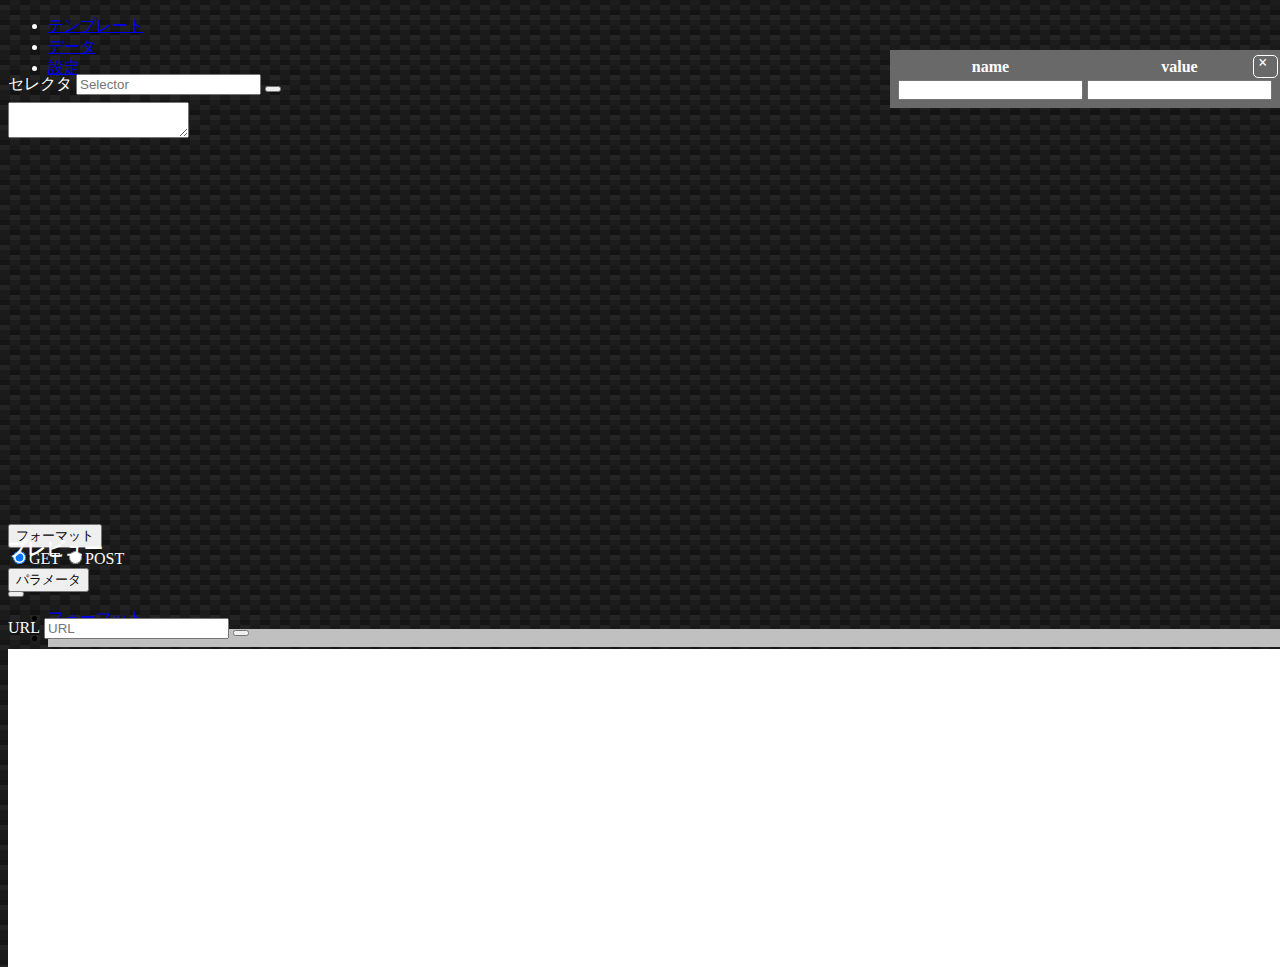
==== hifive-template-editor/WebContent/index.html @ 4ad0fb9b "buildタスクの整理。 build-relaseは必要なリソースを全てコピーしたリリース版の作成(今までのbuild)、 build-minifyはminifyするだけでhifive-resのリソー" ====
<!doctype html>
<!--
Copyright (C) 2013-2014 NS Solutions Corporation

Licensed under the Apache License, Version 2.0 (the "License");
you may not use this file except in compliance with the License.
You may obtain a copy of the License at

   http://www.apache.org/licenses/LICENSE-2.0

Unless required by applicable law or agreed to in writing, software
distributed under the License is distributed on an "AS IS" BASIS,
WITHOUT WARRANTIES OR CONDITIONS OF ANY KIND, either express or implied.
See the License for the specific language governing permissions and
limitations under the License.

-->

<html lang="ja">
<head>
<meta http-equiv="X-UA-Compatible" content="IE=edge">
<meta charset="UTF-8">
<meta name="viewport" content="width=device-width, initial-scale=1.0">

<title>hifive テンプレートエディタ</title>

<!-- {##dev-start##} -->
<link rel="stylesheet"
	href="/hifive-res/ext/bootstrap/3.3.0/css/bootstrap.css" media="screen">

<link rel="stylesheet" href="/hifive-res/fw/current/h5.css">
<link rel="stylesheet"
	href="res/lib/hifive-ui-library/components/dividedBox/src/DividedBox.css">
<link rel="stylesheet" href="res/lib/editor-external.css">
<link rel="stylesheet" href="css/index.css">

<!-- jQueryの読み込み。IE8以下の場合は1.xを、それ以外の場合は2.xを読み込む -->
<!--[if lt IE 9]>
    <script src="/hifive-res/ext/jquery/jquery-1.js"></script>
    <![endif]-->
<!--[if gte IE 9]><!-->
<script src="/hifive-res/ext/jquery/jquery-2.js"></script>
<!--<![endif]-->

<script src="/hifive-res/ext/ace/1.1.8/src-min-noconflict/ace.js"></script>

<script src="/hifive-res/ext/bootstrap/3.3.0/js/bootstrap.min.js"></script>

<script src="/hifive-res/fw/current/ejs-h5mod.js"></script>
<script src="/hifive-res/fw/current/h5.js"></script>

<script
	src="res/lib/hifive-ui-library/components/dividedBox/src/DividedBox.js"></script>
<script
	src="res/lib/hifive-ui-library/components/aceEditor/src/AceEditorController.js"></script>
<script src="/hifive-res/ext/ejslint/ejs_fulljslint.js"></script>

<!-- {##dev-end##} -->

<!-- {##release-start##}
<link rel="stylesheet" href="res/lib/bootstrap/3.3.0/css/bootstrap.css"
	media="screen">

<link rel="stylesheet" href="res/lib/hifive/h5.css">
<link rel="stylesheet"
	href="res/lib/hifive-ui-library/components/dividedBox/src/DividedBox.css">
<link rel="stylesheet" href="res/lib/editor-external.css">
<link rel="stylesheet" href="css/index.css">

<\!--[if lt IE 9]>
    <script src="res/lib/jquery/jquery-1.js"></script>
    <![endif]--\>
<\!--[if gte IE 9]><\!--\>
<script src="res/lib/jquery/jquery-2.js"></script>
<\!--<![endif]--\>

<script src="res/lib/ace/src-min-noconflict/ace.js"></script>

<script src="res/lib/bootstrap/3.3.0/js/bootstrap.min.js"></script>

<script src="res/lib/hifive/ejs-h5mod.js"></script>
<script src="res/lib/hifive/h5.js"></script>

<script
	src="res/lib/hifive-ui-library/components/dividedBox/src/DividedBox.js"></script>
<script
	src="res/lib/hifive-ui-library/components/aceEditor/src/AceEditorController.js"></script>
<script src="res/lib/ejs/ejs_fulljslint.js"></script>
{##release-end##} -->

<!-- {##minify-start##} -->
<script src="hifive/templateEditor/js/libraryMap.js"></script>
<script src="hifive/templateEditor/logic/TemplateLoadLogic.js"></script>
<script src="hifive/templateEditor/controller/SourceEditorController.js"></script>
<script
	src="hifive/templateEditor/controller/ParameterEditController.js"></script>
<script src="hifive/templateEditor/controller/DataEditorController.js"></script>
<script src="hifive/templateEditor/controller/EditorController.js"></script>
<script src="hifive/templateEditor/controller/MessageController.js"></script>
<script src="hifive/templateEditor/controller/PageController.js"></script>
<!-- {##minify-end##} -->
<script>
	$(function() {
		// PageController
		h5.core.controller(document.body, hifive.templateEditor.controller.PageController);

		// DividedBox
		$('.dividedBox').each(function() {
			h5.core.controller(this, h5.ui.container.DividedBox);
		});
	});
</script>

<script type="text/ejs" id="libraries-control">
<div class="control-group">
	<label class="checkbox-inline">
	    <input class="lib" type="checkbox" value="[%= data.name %]" [%= data.defaultChecked?'checked':''%] />
	    [%= data.label %]
	</label>
</div>
</script>

</head>
<body class='bg-carbon'>

	<!-- タブ -->
	<ul class="nav nav-tabs">
		<li class="active template-tab"><div class="badge-wrapper">
				<span
					class="glyphicon glyphicon-exclamation-sign error-badge hidden"
					aria-hidden="true"></span>
			</div> <a href="#template" data-toggle="tab">テンプレート</a></li>
		<li class="data-tab"><div class="badge-wrapper">
				<span
					class="glyphicon glyphicon-exclamation-sign error-badge hidden"
					aria-hidden="true"></span> <span
					class="glyphicon glyphicon-exclamation-sign warn-badge hidden"
					aria-hidden="true"></span>
			</div> <a href="#data" data-toggle="tab">データ</a></li>
		<!-- <li><a href="#css" data-toggle="tab">カスタムCSS</a></li> -->
		<li><a href="#setting" data-toggle="tab">設定</a></li>
	</ul>


	<div id="ejsEditorRoot" class="dividedBox vertical container">

		<div class="editArea">

			<!-- タブコンテント -->
			<div class="tab-content">

				<!-- 【テンプレート】タブ -->
				<div class="tab-pane active row" id="template">

					<div class="editAreaBar col-xs-12">

						<!-- UNDO,REDO window幅がsm以上のとき表示 -->
						<div class="col-sm-6 hidden-xs">
							<!-- <button class="btn btn-primary lineNum-btn">
								<span class="glyphicon glyphicon-list"></span>
							</button> -->
							<!-- <input type="image" src="images/undo_32.png" class="undo-button"> <input type="image"
								src="images/redo_32.png" class="redo-button"> -->
						</div>

						<!-- UNDO,REDO window幅がxs以下のとき表示 -->
						<div class="visible-xs-block col-xs-4">
							<!-- <div class="btn-group btn-group-sm">
								<button class="btn btn-primary dropdown-toggle" type="button" data-toggle="dropdown">
									Edit <span class="caret"></span>
								</button>
								<ul class="dropdown-menu" role="menu">
									<li><a href="#" class="undo-button">UNDO</a></li>
									<li><a href="#" class="redo-button">REDO</a></li>
								</ul>
							</div> -->
						</div>


						<!-- セレクタ入力ボックス(テンプレート適用先の指定) -->
						<div class="col-sm-6 col-xs-8">
							<form class="target-selector">
								<div class="input-group input-group-sm">
									<label for="input-selector" class="input-group-addon">セレクタ</label>

									<!-- セレクタ入力欄 -->
									<input type="text" class="form-control input-selector"
										id="input-selector" placeholder="Selector">

									<!-- テンプレート適用ボタン -->
									<span class="input-group-btn">
										<button class="btn btn-primary" type="submit">
											<span class="glyphicon glyphicon-arrow-right"></span>
										</button>
									</span>
								</div>
							</form>
						</div>
					</div>
					<!-- テンプレート文字列表示エリア -->
					<div class="sourceTextWrapper col-xs-12">
						<textarea id="sourceText" class="sourceText"></textarea>
					</div>

					<!-- メッセージ表示画面 -->
					<div class="alert alert-success template-msg hidden" role="alert"></div>
					<!-- エラーメッセージ表示画面 -->
					<div class="alert alert-danger template-alert hidden" role="alert"></div>
				</div>


				<!-- 【データ】タブ -->
				<div class="tab-pane row" id="data" style="margin: 0px;">
					<div class="editAreaBar col-xs-12">
						<div class="col-sm-6 hidden-xs">
							<!-- フォーマットボタン -->
							<button class="btn btn-primary btn-sm format-button ">フォーマット</button>
							<!-- GET,POST指定 -->
							<div class="pull-right">
								<label class="radio-inline"><input type="radio"
									name="sendType-sm" class="sendType" value="GET" checked>GET</label>
								<label class="radio-inline"><input type="radio"
									name="sendType-sm" class="sendType" value="POST">POST</label>
							</div>
						</div>

						<div class="visible-xs-block col-xs-6">
							<div class="btn-group">

								<!-- フォーマット、パラメータボタン -->
								<div class="btn-group">
									<button class="btn btn-primary dropdown-toggle btn-sm"
										type="button" data-toggle="dropdown">
										パラメータ <span class="caret"></span>
									</button>

									<ul class="dropdown-menu" role="menu" style="color: black;">
										<li><a href="#" class="format-button">フォーマット</a></li>

										<li role="presentation" class="divider"></li>

										<li><a href="#" class="data-parameter">パラメータ</a></li>
									</ul>
								</div>

								<!-- GET,POST -->
								<div class="btn-group">
									<button class="btn btn-primary dropdown-toggle btn-sm"
										type="button" data-toggle="dropdown">
										Method <span class="caret"></span>
									</button>

									<ul class="dropdown-menu" role="menu" style="color: black;">
										<li><label> <input type="radio"
												name="sendType-xs" class="sendType" value="GET" checked>GET
										</label></li>

										<li role="presentation" class="divider"></li>

										<li><label> <input type="radio"
												name="sendType-xs" class="sendType" value="POST">
												POST
										</label></li>
									</ul>
								</div>

							</div>
						</div>

						<div class="col-sm-6 col-xs-6">
							<form class="load-data">
								<div class="input-group input-group-sm">
									<!-- ラベル -->
									<label for="input-data-url-sm input-data-url-xs"
										class="input-group-addon hidden-xs">URL</label>

									<!-- URL入力ボックス(データ取得用) -->
									<input type="text" id="input-data-url-sm input-data-url-xs"
										class="form-control input-data-url" placeholder="URL">

									<!-- パラメータ,ロードボタン -->
									<span class="input-group-btn">
										<button class="btn btn-primary data-parameter hidden-xs"
											type="button">パラメータ</button>
										<button class="btn btn-primary data-button" type="submit">
											<span class="glyphicon glyphicon-arrow-right"></span>
										</button>
									</span>
								</div>
							</form>
						</div>

					</div>

					<!-- パラメータ入力画面 -->
					<div class="parameter-input hidden">
						<i class="close-button">×</i>
						<table class="parameter-input-table">
							<thead>
								<tr>
									<th>name</th>
									<th>value</th>
								</tr>
							</thead>
							<tbody>
								<tr class="control-group ">
									<td class="nameCell"><input
										class="param-name form-control input-sm" type="text" value=""></td>
									<td class="valueCell"><input
										class="param-value form-control input-sm" name="" type="text"
										value=""></td>
								</tr>
							</tbody>
						</table>
					</div>

					<!-- データ表示エリア -->
					<div class="dataTextWrapper col-xs-12">
						<textarea class="dataText"></textarea>
					</div>

					<!-- メッセージ表示画面 -->
					<div class="alert alert-success data-msg hidden" role="alert"></div>
					<!-- エラーメッセージ表示画面 -->
					<div class="alert alert-danger data-alert hidden" role="alert"></div>
				</div>

				<!-- 【カスタムCSS】タブ -->
				<!--
						<div class="tab-pane" id="css">
							<div id="editPanel" class="bg-carbon vertical">
								<div class="editorRoot autoSize"></div>
								<div class="tagEdit autoSize" data-h5-controller="c:TagEditController"></div>
								<div id="editCSSPanel" class="pane pane-full bg-carbon autoSize">
									<div class="styleDef-wrapper">
										<button type="button" class="applyBtn btn-mini apply">適用</button>
										<textarea id="styleDef" class="col-xs-6"></textarea>
										<div id="cssErrorMessage"></div>
									</div>
								</div>
							</div>
						</div>
				-->

				<!-- 【設定】タブ -->
				<div class="tab-pane container" id="setting">
					<h3>ライブラリ</h3>
					<div class="row">
						<div class="col-xs-12">
							<div class="libraries"></div>
							<div>
								<button class="btn btn-primary applyLibBtn" alt="設定">設定</button>
							</div>

							<span class="libraryMessage">外部ページを読み込んでいるため、ライブラリは適用されません。</span>
						</div>

					</div>
				</div>
			</div>
		</div>

		<!-- プレビュー -->
		<div id="preview" class="previewArea row">
			<div class="previewAreaBar col-xs-12">

				<div class="col-sm-2 hidden-xs">
					<h3>プレビュー</h3>
				</div>
				<div class="col-sm-3">
					<div class="preview-state">
						<span class="glyphicon glyphicon-ok-circle success-badge"
							aria-hidden="true"></span> <span
							class="glyphicon glyphicon-remove-circle error-badge"
							aria-hidden="true"></span>
					</div>
					<div class="preview-state-detail hidden"></div>
				</div>
				<!-- ブランクページボタン -->
				<div class="col-sm-1 col-xs-1">
					<button class="btn btn-primary btn-sm blank-button pull-right"
						title="ブランクページをロード" type="button">
						<span class="glyphicon glyphicon-file" aria-hidden="true"></span>
					</button>
				</div>

				<div class="col-sm-6 col-xs-9">
					<form class="load-page">
						<div class="input-group input-group-sm load-group">
							<!-- ラベル -->
							<label for="input-url" class="input-group-addon">URL</label>

							<!-- URL入力欄 -->
							<input type="text" id="input-url" class="form-control input-url"
								placeholder="URL">

							<!-- ページ読み込みボタン -->
							<span class="input-group-btn">
								<button class="btn btn-primary" type="submit">
									<span class="glyphicon glyphicon-arrow-right"></span>
								</button>
							</span>
						</div>
					</form>
				</div>
			</div>

			<div class="iframeWrapper">
				<iframe></iframe>
			</div>
			<!-- エラーメッセージ表示画面 -->
			<div class="alert alert-danger preview-alert hidden" role="alert"></div>
			<!-- メッセージ表示画面 -->
			<div class="alert alert-success preview-msg hidden" role="alert"></div>
		</div>
	</div>
</body>
</html>
---- hifive-template-editor/WebContent/res/lib/hifive-ui-library/components/dividedBox/src/DividedBox.css ----
@charset 'utf-8';
/*
 * Copyright (C) 2012-2014 NS Solutions Corporation
 *
 * Licensed under the Apache License, Version 2.0 (the "License");
 * you may not use this file except in compliance with the License.
 * You may obtain a copy of the License at
 *
 *    http://www.apache.org/licenses/LICENSE-2.0
 *
 * Unless required by applicable law or agreed to in writing, software
 * distributed under the License is distributed on an "AS IS" BASIS,
 * WITHOUT WARRANTIES OR CONDITIONS OF ANY KIND, either express or implied.
 * See the License for the specific language governing permissions and
 * limitations under the License.
 *
 */
.dividedBox {
	padding: 0px;
}

.dividedBox>* {
	margin: 0px;
}

.dividedBox.horizontal {
	white-space: nowrap;
}

.dividedBox.horizontal>* {
	display: inline-block;
	vertical-align: middle;
}

.dividedBox.horizontal>.fill {
	height: 100%;
}

.dividedBox.horizontal>.divider {
	display: inline-block;
	width: 4px;
	height: 100%;
	margin: 0;
	padding: 0;
}

.dividedBox.vertical>* {
	display: block;
}

.dividedBox.vertical>.fill {
	width: 100%;
}

.dividedBox.vertical>.divider {
	display: block;
	width: 100%;
	height: 4px;
}

.dividedBox>.divider {
	overflow: visible;
}

.dividerHandler {
	width: 30px;
	height: 30px;
	border-style: solid;
	border-width: 1px;
	border-radius: 15px;
	-moz-border-radius: 15px;
	-webkit-border-radius: 15px;
	-o-border-radius: 15px;
	-ms-border-radius: 15px;
}

.dividedBox.vertical>.divider .dividerHandler {
	margin-left: auto;
	margin-right: auto;
}

.divider,.dividerHandler {
	background-color: yellow;
}
---- hifive-template-editor/WebContent/res/lib/editor-external.css ----
/*
Copyright (c) 2011 Lea Verou, http://lea.verou.me/

Permission is hereby granted, free of charge, to any person obtaining
a copy of this software and associated documentation files (the
"Software"), to deal in the Software without restriction, including
without limitation the rights to use, copy, modify, merge, publish,
distribute, sublicense, and/or sell copies of the Software, and to
permit persons to whom the Software is furnished to do so, subject to
the following conditions:

The above copyright notice and this permission notice shall be
included in all copies or substantial portions of the Software.

THE SOFTWARE IS PROVIDED "AS IS", WITHOUT WARRANTY OF ANY KIND,
EXPRESS OR IMPLIED, INCLUDING BUT NOT LIMITED TO THE WARRANTIES OF
MERCHANTABILITY, FITNESS FOR A PARTICULAR PURPOSE AND
NONINFRINGEMENT. IN NO EVENT SHALL THE AUTHORS OR COPYRIGHT HOLDERS BE
LIABLE FOR ANY CLAIM, DAMAGES OR OTHER LIABILITY, WHETHER IN AN ACTION
OF CONTRACT, TORT OR OTHERWISE, ARISING FROM, OUT OF OR IN CONNECTION
WITH THE SOFTWARE OR THE USE OR OTHER DEALINGS IN THE SOFTWARE.
*/

.bg-carbon {
background:
-webkit-linear-gradient(27deg, #151515 5px, transparent 5px) 0 5px,
-webkit-linear-gradient(207deg, #151515 5px, transparent 5px) 10px 0px,
-webkit-linear-gradient(27deg, #222 5px, transparent 5px) 0px 10px,
-webkit-linear-gradient(207deg, #222 5px, transparent 5px) 10px 5px,
-webkit-linear-gradient(90deg, #1b1b1b 10px, transparent 10px),
-webkit-linear-gradient(#1d1d1d 25%, #1a1a1a 25%, #1a1a1a 50%, transparent 50%, transparent 75%, #242424 75%, #242424);

background:
linear-gradient(27deg, #151515 5px, transparent 5px) 0 5px,
linear-gradient(207deg, #151515 5px, transparent 5px) 10px 0px,
linear-gradient(27deg, #222 5px, transparent 5px) 0px 10px,
linear-gradient(207deg, #222 5px, transparent 5px) 10px 5px,
linear-gradient(90deg, #1b1b1b 10px, transparent 10px),
linear-gradient(#1d1d1d 25%, #1a1a1a 25%, #1a1a1a 50%, transparent 50%, transparent 75%, #242424 75%, #242424);

background-color: #131313;
background-size: 20px 20px;
}
---- hifive-template-editor/WebContent/css/index.css ----
@charset 'utf-8';

/*
 * Copyright (C) 2013-2014 NS Solutions Corporation
 *
 * Licensed under the Apache License, Version 2.0 (the "License");
 * you may not use this file except in compliance with the License.
 * You may obtain a copy of the License at
 *
 *    http://www.apache.org/licenses/LICENSE-2.0
 *
 * Unless required by applicable law or agreed to in writing, software
 * distributed under the License is distributed on an "AS IS" BASIS,
 * WITHOUT WARRANTIES OR CONDITIONS OF ANY KIND, either express or implied.
 * See the License for the specific language governing permissions and
 * limitations under the License.
 */
html,body {
	height: 100%;
	width: 100%;
	color: white;
}

body {
	/* ヘッダ分だけpadding-bottomを取る。ヘッダの高さはbootstrapの.nav-tabsの高さ */
	padding-bottom: 35px;
}

input[type="text"] {
	color: #000;
}

.nav-tabs,.nav-tabs a {
	height: 35px;
}

#ejsEditorRoot {
	height: 100%;
	width: 100%;
	overflow: hidden;
}

.editArea {
	height: 50%;
	width: 100%;
}

.editAreaBar {
	padding-top: 7px;
	padding-bottom: 7px;
}

.previewArea {
	height: 50%;
	width: 100%;
	/** h3及び再適用ボタンが占める高さ分底上げ */
	padding-bottom: 59px;
}

.tab-content {
	height: 100%;
	width: 100%;
	/* タブコンテントでh3で表示しているタイトルの高さ分底上げ */
	padding-bottom: 43px;
}

.tab-pane {
	height: 100%;
	width: 100%;
	margin: 0px;
}

.dividedBox.horizontal {
	height: 100%;
}

.sourceTextWrapper {
	height: 100%;
}

.sourceTextWrapper .ace_editor {
	height: 100%;
}

.blank-button,.load-group {
	margin-top: 11px;
	margin-bottom: 10px;
}

/* テンプレートタグのtextareaとtreeを分けるdivider */
.inputArea .divider {
	height: 75%;
}

.componentPalette {
	height: 100%;
	overflow: auto;
	margin: 0px;
}

.dataTextWrapper {
	height: 100%;
	width: 100%;
}

.dataTextWrapper .ace_editor {
	height: 100%;
}

textarea {
	color: black;
}

.divider,.dividerHandler {
	background-color: silver;
}

.iframeWrapper {
	height: 100%;
	width: 100%;
}

iframe {
	height: 100%;
	width: 100%;
	padding: 0;
	margin: 0;
	border: 0;
	background-color: white;
}

.iframeCover {
	height: 100%;
	width: 100%;
	position: absolute;
	top: 0;
	left: 0;
}

#styleDef {
	height: 220px;
}

.applyBtn {
	color: blue;
}

.applyLibBtn {
	margin-top: 15px;
}

.row label {
	font-size: 16px;
}

/** パラメータ入力 **/
.parameter-input {
	position: absolute;
	right: 0;
	top: 50px;
	z-index: 1000;
	background-color: #696969;
	padding: 5px;
}

.parameter-input .parameter-input-table {

}

.parameter-input input[type="text"] {
	box-sizing: border-box;
	height: 20px;
}

.parameter-input .nameCell {
	width: 100px;
}

.parameter-input .valueCell {
	width: 150px;
}

.parameter-input .close-button {
	height: 19px;
	width: 19px;
	display: block;
	cursor: pointer;
	padding: 2px 0 0 4px;
	line-height: 10px;
	font-weight: bold;
	border: 1px solid #fff;
	border-radius: 5px;
	cursor: pointer;
	padding: 2px 0 0 4px;
	line-height: 10px;
	font-weight: bold;
	border: 1px solid #fff;
	border-radius: 5px;
	position: absolute;
	right: 2px;
}

/* IE9でpaddingを設定していると文字が欠ける */
.param-name,.param-value {
	padding-top: 0px;
	padding-bottom: 0px;
}

/* メッセージ表示 */
.alert {
	position: absolute;
	right: 18px;
	top: 50px;
}

.previewArea .alert {
	top: 56px;
}

.alert-success {
	width: 25%;
}

.alert-danger {
	width: 25%;
}

/* エラー、警告のバッジ */
.badge-wrapper {
	z-index: 1;
	position: absolute;
}

.active .badge-wrapper {
	display: none; /* アクティブなタブのバッジは非表示 */
}

.error-badge {
	color: red;
}

.success-badge {
	color: #5EC84E;
}

.warn-badge {
	color: yellow;
}

/* プレビューの反映状態 */
.preview-state {
	font-size: 42px;
	line-height: 1.5em;
	position: absolute;
	left: -74px;
	display: none;
}

.preview-state.success,.preview-state.error {
	display: block;
}

.preview-state.success .error-badge {
	display: none;
}

.preview-state.error .success-badge {
	display: none;
}

.preview-state-detail {
	position: relative;
	left: -20px;
	line-height: 52px;
}

.preview-state-detail p {
	margin: auto 0;
	line-height: 26px
}
---- hifive-template-editor/WebContent/res/lib/hifive-ui-library/components/dividedBox/src/DividedBox.css ----
@charset 'utf-8';
/*
 * Copyright (C) 2012-2014 NS Solutions Corporation
 *
 * Licensed under the Apache License, Version 2.0 (the "License");
 * you may not use this file except in compliance with the License.
 * You may obtain a copy of the License at
 *
 *    http://www.apache.org/licenses/LICENSE-2.0
 *
 * Unless required by applicable law or agreed to in writing, software
 * distributed under the License is distributed on an "AS IS" BASIS,
 * WITHOUT WARRANTIES OR CONDITIONS OF ANY KIND, either express or implied.
 * See the License for the specific language governing permissions and
 * limitations under the License.
 *
 */
.dividedBox {
	padding: 0px;
}

.dividedBox>* {
	margin: 0px;
}

.dividedBox.horizontal {
	white-space: nowrap;
}

.dividedBox.horizontal>* {
	display: inline-block;
	vertical-align: middle;
}

.dividedBox.horizontal>.fill {
	height: 100%;
}

.dividedBox.horizontal>.divider {
	display: inline-block;
	width: 4px;
	height: 100%;
	margin: 0;
	padding: 0;
}

.dividedBox.vertical>* {
	display: block;
}

.dividedBox.vertical>.fill {
	width: 100%;
}

.dividedBox.vertical>.divider {
	display: block;
	width: 100%;
	height: 4px;
}

.dividedBox>.divider {
	overflow: visible;
}

.dividerHandler {
	width: 30px;
	height: 30px;
	border-style: solid;
	border-width: 1px;
	border-radius: 15px;
	-moz-border-radius: 15px;
	-webkit-border-radius: 15px;
	-o-border-radius: 15px;
	-ms-border-radius: 15px;
}

.dividedBox.vertical>.divider .dividerHandler {
	margin-left: auto;
	margin-right: auto;
}

.divider,.dividerHandler {
	background-color: yellow;
}
---- hifive-template-editor/WebContent/res/lib/editor-external.css ----
/*
Copyright (c) 2011 Lea Verou, http://lea.verou.me/

Permission is hereby granted, free of charge, to any person obtaining
a copy of this software and associated documentation files (the
"Software"), to deal in the Software without restriction, including
without limitation the rights to use, copy, modify, merge, publish,
distribute, sublicense, and/or sell copies of the Software, and to
permit persons to whom the Software is furnished to do so, subject to
the following conditions:

The above copyright notice and this permission notice shall be
included in all copies or substantial portions of the Software.

THE SOFTWARE IS PROVIDED "AS IS", WITHOUT WARRANTY OF ANY KIND,
EXPRESS OR IMPLIED, INCLUDING BUT NOT LIMITED TO THE WARRANTIES OF
MERCHANTABILITY, FITNESS FOR A PARTICULAR PURPOSE AND
NONINFRINGEMENT. IN NO EVENT SHALL THE AUTHORS OR COPYRIGHT HOLDERS BE
LIABLE FOR ANY CLAIM, DAMAGES OR OTHER LIABILITY, WHETHER IN AN ACTION
OF CONTRACT, TORT OR OTHERWISE, ARISING FROM, OUT OF OR IN CONNECTION
WITH THE SOFTWARE OR THE USE OR OTHER DEALINGS IN THE SOFTWARE.
*/

.bg-carbon {
background:
-webkit-linear-gradient(27deg, #151515 5px, transparent 5px) 0 5px,
-webkit-linear-gradient(207deg, #151515 5px, transparent 5px) 10px 0px,
-webkit-linear-gradient(27deg, #222 5px, transparent 5px) 0px 10px,
-webkit-linear-gradient(207deg, #222 5px, transparent 5px) 10px 5px,
-webkit-linear-gradient(90deg, #1b1b1b 10px, transparent 10px),
-webkit-linear-gradient(#1d1d1d 25%, #1a1a1a 25%, #1a1a1a 50%, transparent 50%, transparent 75%, #242424 75%, #242424);

background:
linear-gradient(27deg, #151515 5px, transparent 5px) 0 5px,
linear-gradient(207deg, #151515 5px, transparent 5px) 10px 0px,
linear-gradient(27deg, #222 5px, transparent 5px) 0px 10px,
linear-gradient(207deg, #222 5px, transparent 5px) 10px 5px,
linear-gradient(90deg, #1b1b1b 10px, transparent 10px),
linear-gradient(#1d1d1d 25%, #1a1a1a 25%, #1a1a1a 50%, transparent 50%, transparent 75%, #242424 75%, #242424);

background-color: #131313;
background-size: 20px 20px;
}
---- hifive-template-editor/WebContent/css/index.css ----
@charset 'utf-8';

/*
 * Copyright (C) 2013-2014 NS Solutions Corporation
 *
 * Licensed under the Apache License, Version 2.0 (the "License");
 * you may not use this file except in compliance with the License.
 * You may obtain a copy of the License at
 *
 *    http://www.apache.org/licenses/LICENSE-2.0
 *
 * Unless required by applicable law or agreed to in writing, software
 * distributed under the License is distributed on an "AS IS" BASIS,
 * WITHOUT WARRANTIES OR CONDITIONS OF ANY KIND, either express or implied.
 * See the License for the specific language governing permissions and
 * limitations under the License.
 */
html,body {
	height: 100%;
	width: 100%;
	color: white;
}

body {
	/* ヘッダ分だけpadding-bottomを取る。ヘッダの高さはbootstrapの.nav-tabsの高さ */
	padding-bottom: 35px;
}

input[type="text"] {
	color: #000;
}

.nav-tabs,.nav-tabs a {
	height: 35px;
}

#ejsEditorRoot {
	height: 100%;
	width: 100%;
	overflow: hidden;
}

.editArea {
	height: 50%;
	width: 100%;
}

.editAreaBar {
	padding-top: 7px;
	padding-bottom: 7px;
}

.previewArea {
	height: 50%;
	width: 100%;
	/** h3及び再適用ボタンが占める高さ分底上げ */
	padding-bottom: 59px;
}

.tab-content {
	height: 100%;
	width: 100%;
	/* タブコンテントでh3で表示しているタイトルの高さ分底上げ */
	padding-bottom: 43px;
}

.tab-pane {
	height: 100%;
	width: 100%;
	margin: 0px;
}

.dividedBox.horizontal {
	height: 100%;
}

.sourceTextWrapper {
	height: 100%;
}

.sourceTextWrapper .ace_editor {
	height: 100%;
}

.blank-button,.load-group {
	margin-top: 11px;
	margin-bottom: 10px;
}

/* テンプレートタグのtextareaとtreeを分けるdivider */
.inputArea .divider {
	height: 75%;
}

.componentPalette {
	height: 100%;
	overflow: auto;
	margin: 0px;
}

.dataTextWrapper {
	height: 100%;
	width: 100%;
}

.dataTextWrapper .ace_editor {
	height: 100%;
}

textarea {
	color: black;
}

.divider,.dividerHandler {
	background-color: silver;
}

.iframeWrapper {
	height: 100%;
	width: 100%;
}

iframe {
	height: 100%;
	width: 100%;
	padding: 0;
	margin: 0;
	border: 0;
	background-color: white;
}

.iframeCover {
	height: 100%;
	width: 100%;
	position: absolute;
	top: 0;
	left: 0;
}

#styleDef {
	height: 220px;
}

.applyBtn {
	color: blue;
}

.applyLibBtn {
	margin-top: 15px;
}

.row label {
	font-size: 16px;
}

/** パラメータ入力 **/
.parameter-input {
	position: absolute;
	right: 0;
	top: 50px;
	z-index: 1000;
	background-color: #696969;
	padding: 5px;
}

.parameter-input .parameter-input-table {

}

.parameter-input input[type="text"] {
	box-sizing: border-box;
	height: 20px;
}

.parameter-input .nameCell {
	width: 100px;
}

.parameter-input .valueCell {
	width: 150px;
}

.parameter-input .close-button {
	height: 19px;
	width: 19px;
	display: block;
	cursor: pointer;
	padding: 2px 0 0 4px;
	line-height: 10px;
	font-weight: bold;
	border: 1px solid #fff;
	border-radius: 5px;
	cursor: pointer;
	padding: 2px 0 0 4px;
	line-height: 10px;
	font-weight: bold;
	border: 1px solid #fff;
	border-radius: 5px;
	position: absolute;
	right: 2px;
}

/* IE9でpaddingを設定していると文字が欠ける */
.param-name,.param-value {
	padding-top: 0px;
	padding-bottom: 0px;
}

/* メッセージ表示 */
.alert {
	position: absolute;
	right: 18px;
	top: 50px;
}

.previewArea .alert {
	top: 56px;
}

.alert-success {
	width: 25%;
}

.alert-danger {
	width: 25%;
}

/* エラー、警告のバッジ */
.badge-wrapper {
	z-index: 1;
	position: absolute;
}

.active .badge-wrapper {
	display: none; /* アクティブなタブのバッジは非表示 */
}

.error-badge {
	color: red;
}

.success-badge {
	color: #5EC84E;
}

.warn-badge {
	color: yellow;
}

/* プレビューの反映状態 */
.preview-state {
	font-size: 42px;
	line-height: 1.5em;
	position: absolute;
	left: -74px;
	display: none;
}

.preview-state.success,.preview-state.error {
	display: block;
}

.preview-state.success .error-badge {
	display: none;
}

.preview-state.error .success-badge {
	display: none;
}

.preview-state-detail {
	position: relative;
	left: -20px;
	line-height: 52px;
}

.preview-state-detail p {
	margin: auto 0;
	line-height: 26px
}
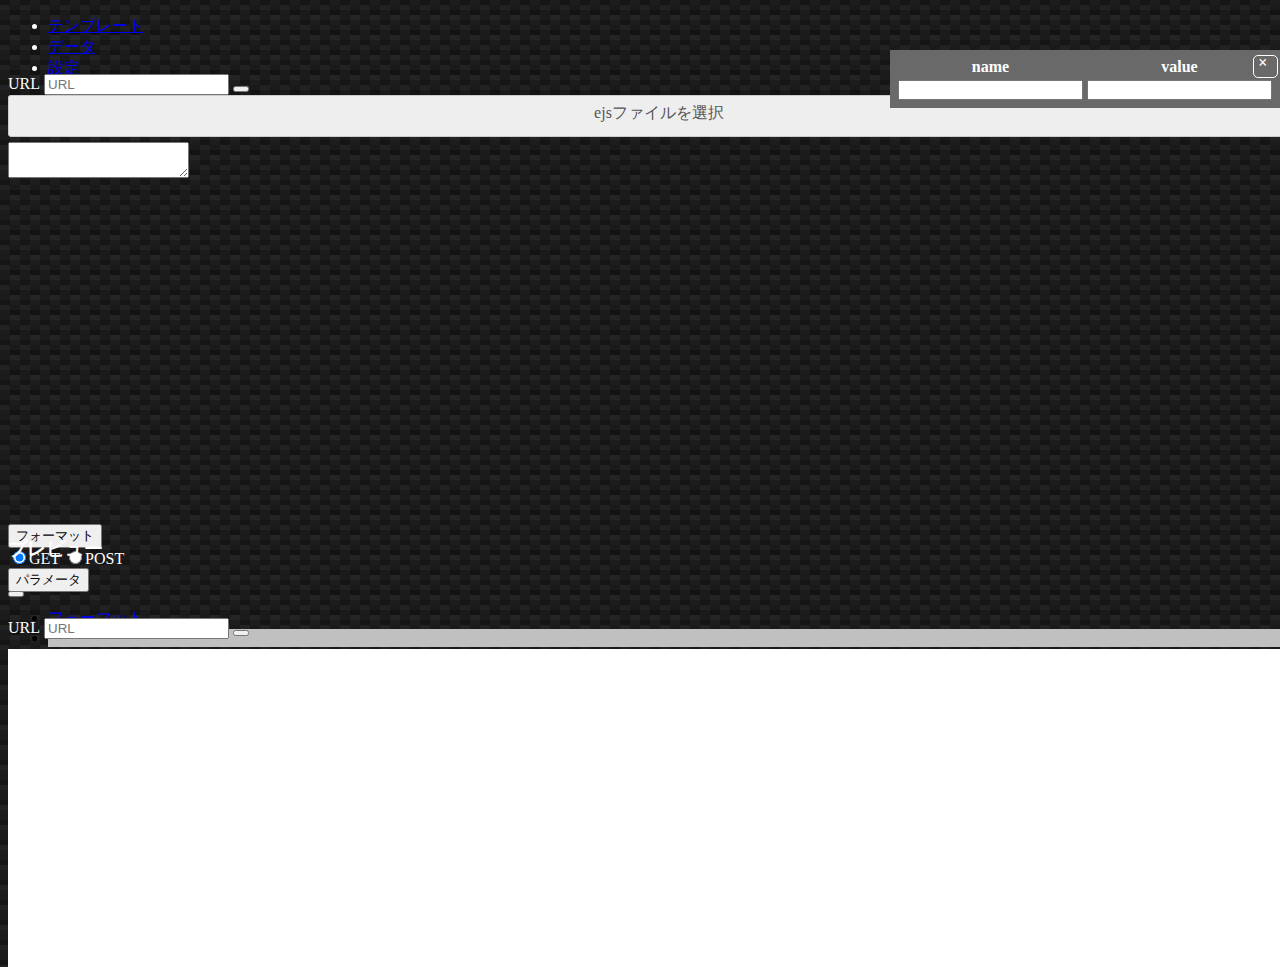
==== commit 7df71e94: "#56 ejsファイルをパースして記述されているテンプレートのIDを選択できるようにしました。 URLはリクエストパラメータだけではなくinputへの入力でも指定できるようにしました。 ファイル読み込" ====
--- a/hifive-template-editor/WebContent/index.html
+++ b/hifive-template-editor/WebContent/index.html
@@ -109,15 +109,6 @@
 			h5.core.controller(this, h5.ui.container.DividedBox);
 		});
 	});
-</script>
-
-<script type="text/ejs" id="libraries-control">
-<div class="control-group">
-	<label class="checkbox-inline">
-	    <input class="lib" type="checkbox" value="[%= data.name %]" [%= data.defaultChecked?'checked':''%] />
-	    [%= data.label %]
-	</label>
-</div>
 </script>
 
 </head>
@@ -153,32 +144,40 @@
 				<div class="tab-pane active row" id="template">
 
 					<div class="editAreaBar col-xs-12">
-
-						<!-- UNDO,REDO window幅がsm以上のとき表示 -->
-						<div class="col-sm-6 hidden-xs">
-							<!-- <button class="btn btn-primary lineNum-btn">
-								<span class="glyphicon glyphicon-list"></span>
-							</button> -->
-							<!-- <input type="image" src="images/undo_32.png" class="undo-button"> <input type="image"
-								src="images/redo_32.png" class="redo-button"> -->
-						</div>
-
-						<!-- UNDO,REDO window幅がxs以下のとき表示 -->
-						<div class="visible-xs-block col-xs-4">
-							<!-- <div class="btn-group btn-group-sm">
-								<button class="btn btn-primary dropdown-toggle" type="button" data-toggle="dropdown">
-									Edit <span class="caret"></span>
-								</button>
-								<ul class="dropdown-menu" role="menu">
-									<li><a href="#" class="undo-button">UNDO</a></li>
-									<li><a href="#" class="redo-button">REDO</a></li>
-								</ul>
-							</div> -->
-						</div>
-
-
+						<!-- ロードするテンプレート -->
+						<div class="col-sm-9 col-xs-12">
+							<div class="row">
+								<form class="load-ejs-file col-sm-5 col-xs-12">
+									<div class="input-group input-group-sm">
+										<label class="input-group-addon">URL</label>
+
+										<!-- URL入力欄 -->
+										<input type="text" class="form-control" name="ejs-url"
+											placeholder="URL">
+
+										<!-- EJSファイルロードボタン -->
+										<span class="input-group-btn">
+											<button class="btn btn-primary" type="submit">
+												<span class="glyphicon glyphicon-arrow-right"></span>
+											</button>
+										</span>
+									</div>
+								</form>
+								<div class="col-sm-4 col-xs-4">
+									<form class="input-file-wrapper">
+										<label><span class="glyphicon glyphicon-file"
+											aria-hidden="true"></span>ejsファイルを選択</label> <input type="file"
+											name="ejs-file" accept=".ejs" />
+									</form>
+								</div>
+								<div class="col-sm-3 col-xs-8 input-group input-group-sm">
+									<select class="form-control input-sm select-ejsid"><option
+											value="" disabled selected>テンプレートID</option></select>
+								</div>
+							</div>
+						</div>
 						<!-- セレクタ入力ボックス(テンプレート適用先の指定) -->
-						<div class="col-sm-6 col-xs-8">
+						<div class="col-sm-3 col-xs-12">
 							<form class="target-selector">
 								<div class="input-group input-group-sm">
 									<label for="input-selector" class="input-group-addon">セレクタ</label>
--- a/hifive-template-editor/WebContent/css/index.css
+++ b/hifive-template-editor/WebContent/css/index.css
@@ -30,6 +30,33 @@
 	color: #000;
 }
 
+.input-file-wrapper {
+	position: relative;
+}
+
+.input-file-wrapper label {
+	position: absolute;
+	color: rgb(85, 85, 85);;
+	top: 0;
+	width: 100%;
+	text-align: center;
+	height: 30px;
+	padding: 5px 10px;
+	font-size: 12px;
+	line-height: 1.5;
+	border-radius: 3px;
+	background-color: #eee;
+	border: 1px solid #ccc;
+	top: 0;
+}
+
+.input-file-wrapper input[type="file"] {
+	position: absolute;
+	top: 0;
+	width: 100%;
+	opacity: 0.0;
+}
+
 .nav-tabs,.nav-tabs a {
 	height: 35px;
 }
--- a/hifive-template-editor/WebContent/css/index.css
+++ b/hifive-template-editor/WebContent/css/index.css
@@ -30,6 +30,33 @@
 	color: #000;
 }
 
+.input-file-wrapper {
+	position: relative;
+}
+
+.input-file-wrapper label {
+	position: absolute;
+	color: rgb(85, 85, 85);;
+	top: 0;
+	width: 100%;
+	text-align: center;
+	height: 30px;
+	padding: 5px 10px;
+	font-size: 12px;
+	line-height: 1.5;
+	border-radius: 3px;
+	background-color: #eee;
+	border: 1px solid #ccc;
+	top: 0;
+}
+
+.input-file-wrapper input[type="file"] {
+	position: absolute;
+	top: 0;
+	width: 100%;
+	opacity: 0.0;
+}
+
 .nav-tabs,.nav-tabs a {
 	height: 35px;
 }
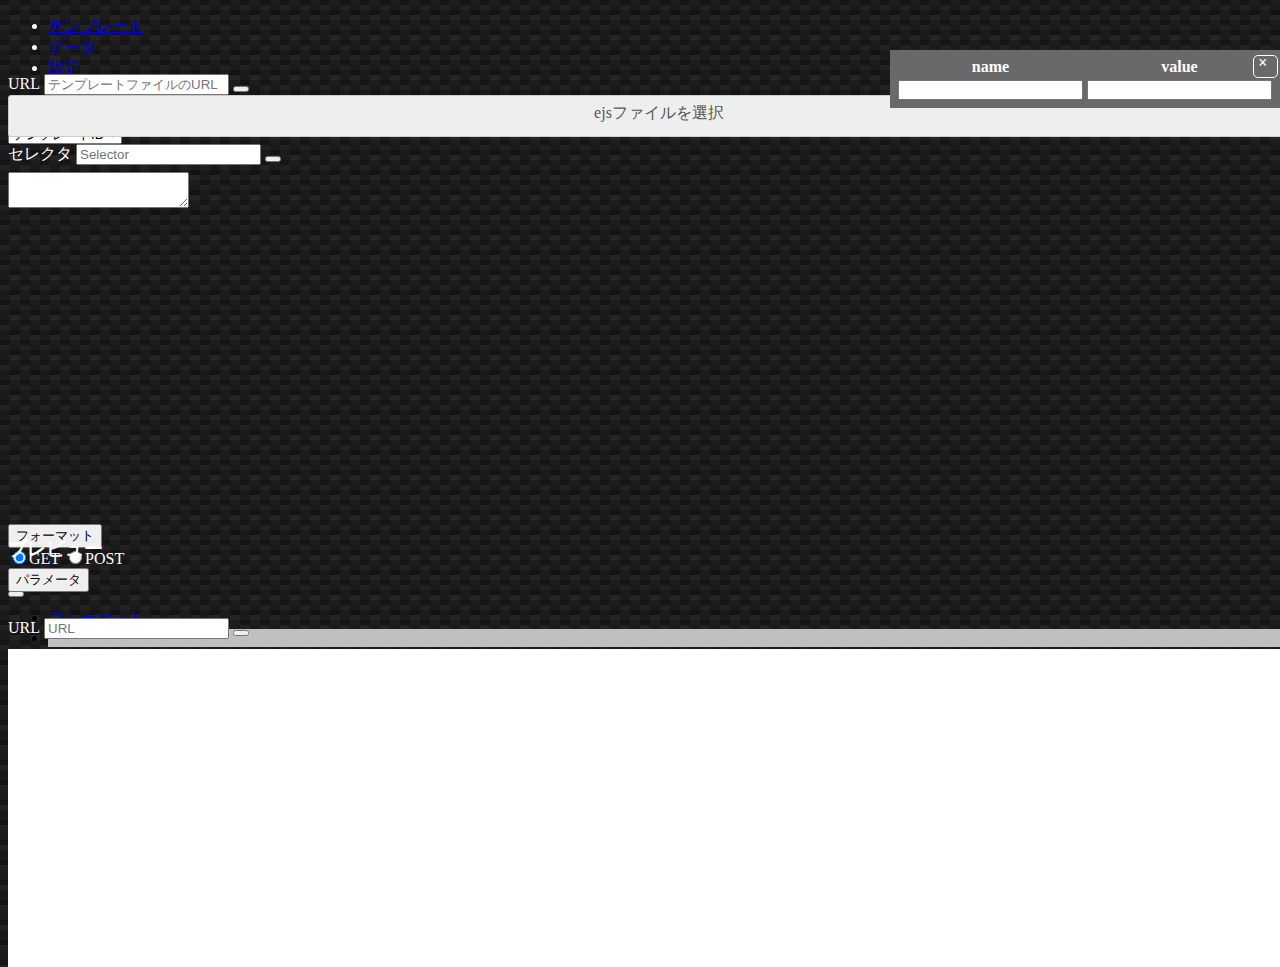
==== commit a9c2fe25: "#56 ejsファイル入力欄のplaceholderを"テンプレートファイルのURL"に変更" ====
--- a/hifive-template-editor/WebContent/index.html
+++ b/hifive-template-editor/WebContent/index.html
@@ -153,7 +153,7 @@
 
 										<!-- URL入力欄 -->
 										<input type="text" class="form-control" name="ejs-url"
-											placeholder="URL">
+											placeholder="テンプレートファイルのURL">
 
 										<!-- EJSファイルロードボタン -->
 										<span class="input-group-btn">
--- a/hifive-template-editor/WebContent/css/index.css
+++ b/hifive-template-editor/WebContent/css/index.css
@@ -32,6 +32,11 @@
 
 .input-file-wrapper {
 	position: relative;
+	height: 30px;
+}
+
+.input-file-wrapper>* {
+	height: 100%;
 }
 
 .input-file-wrapper label {
--- a/hifive-template-editor/WebContent/css/index.css
+++ b/hifive-template-editor/WebContent/css/index.css
@@ -32,6 +32,11 @@
 
 .input-file-wrapper {
 	position: relative;
+	height: 30px;
+}
+
+.input-file-wrapper>* {
+	height: 100%;
 }
 
 .input-file-wrapper label {
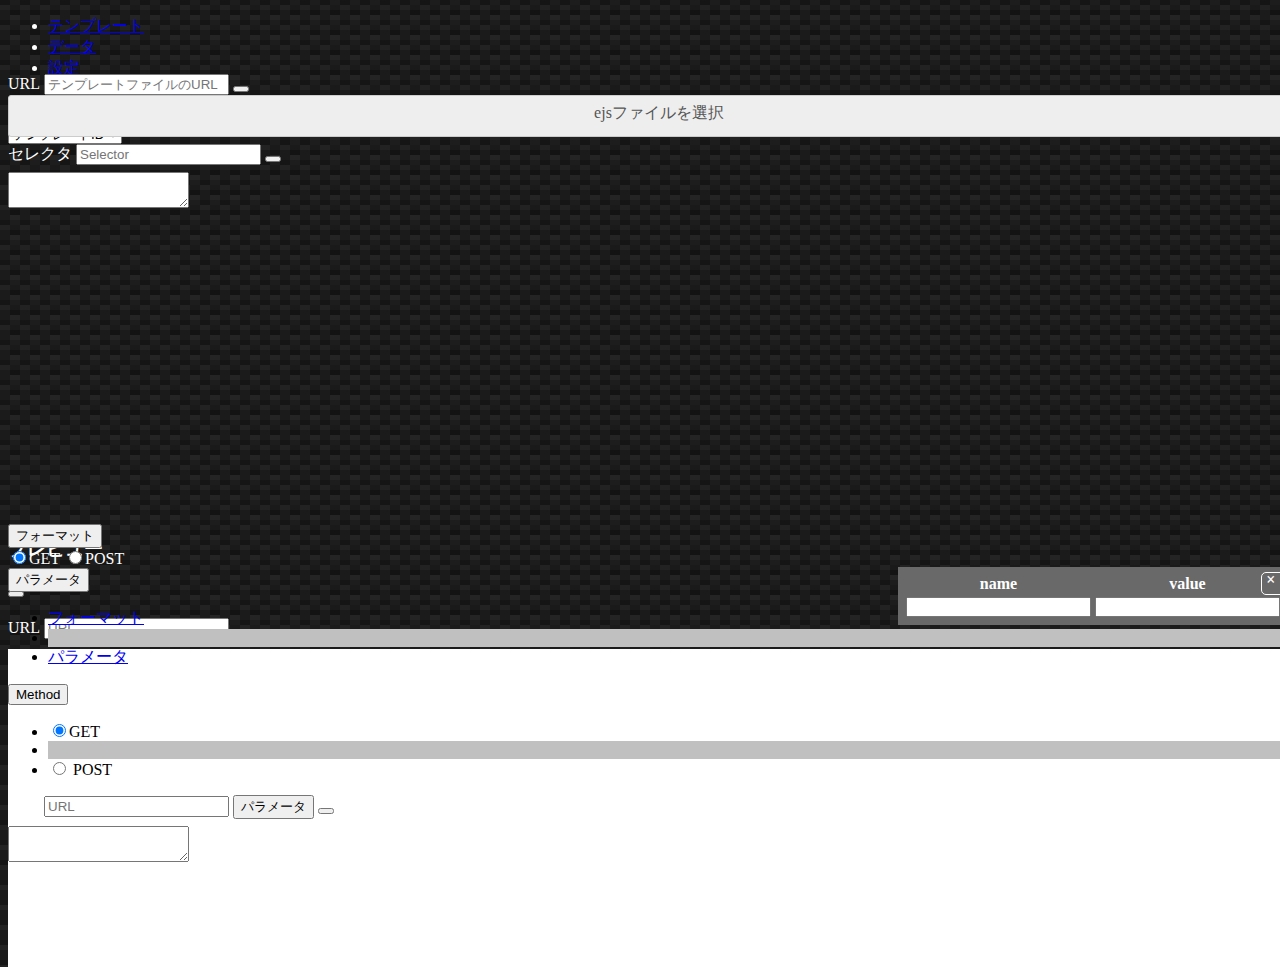
==== commit 96e263ac: "#62 titleタグと設定タブ下部にビルド時のバージョンを含めるようにしました。" ====
--- a/hifive-template-editor/WebContent/index.html
+++ b/hifive-template-editor/WebContent/index.html
@@ -1,6 +1,6 @@
 <!doctype html>
 <!--
-Copyright (C) 2013-2014 NS Solutions Corporation
+Copyright (C) 2013-2015 NS Solutions Corporation
 
 Licensed under the Apache License, Version 2.0 (the "License");
 you may not use this file except in compliance with the License.
@@ -22,7 +22,7 @@
 <meta charset="UTF-8">
 <meta name="viewport" content="width=device-width, initial-scale=1.0">
 
-<title>hifive テンプレートエディタ</title>
+<title>hifive テンプレートエディタ ver.HEAD</title>
 
 <!-- {##dev-start##} -->
 <link rel="stylesheet"
@@ -353,7 +353,9 @@
 
 							<span class="libraryMessage">外部ページを読み込んでいるため、ライブラリは適用されません。</span>
 						</div>
-
+					</div>
+					<div class="row footer">
+						<div class="col-xs-12">ver.HEAD</div>
 					</div>
 				</div>
 			</div>
--- a/hifive-template-editor/WebContent/css/index.css
+++ b/hifive-template-editor/WebContent/css/index.css
@@ -1,7 +1,7 @@
 @charset 'utf-8';
 
 /*
- * Copyright (C) 2013-2014 NS Solutions Corporation
+ * Copyright (C) 2013-2015 NS Solutions Corporation
  *
  * Licensed under the Apache License, Version 2.0 (the "License");
  * you may not use this file except in compliance with the License.
@@ -30,6 +30,11 @@
 	color: #000;
 }
 
+.footer {
+	position: absolute;
+	bottom: 0;
+}
+
 .input-file-wrapper {
 	position: relative;
 	height: 30px;
@@ -100,6 +105,7 @@
 	height: 100%;
 	width: 100%;
 	margin: 0px;
+	position: relative;
 }
 
 .dividedBox.horizontal {
--- a/hifive-template-editor/WebContent/css/index.css
+++ b/hifive-template-editor/WebContent/css/index.css
@@ -1,7 +1,7 @@
 @charset 'utf-8';
 
 /*
- * Copyright (C) 2013-2014 NS Solutions Corporation
+ * Copyright (C) 2013-2015 NS Solutions Corporation
  *
  * Licensed under the Apache License, Version 2.0 (the "License");
  * you may not use this file except in compliance with the License.
@@ -30,6 +30,11 @@
 	color: #000;
 }
 
+.footer {
+	position: absolute;
+	bottom: 0;
+}
+
 .input-file-wrapper {
 	position: relative;
 	height: 30px;
@@ -100,6 +105,7 @@
 	height: 100%;
 	width: 100%;
 	margin: 0px;
+	position: relative;
 }
 
 .dividedBox.horizontal {
